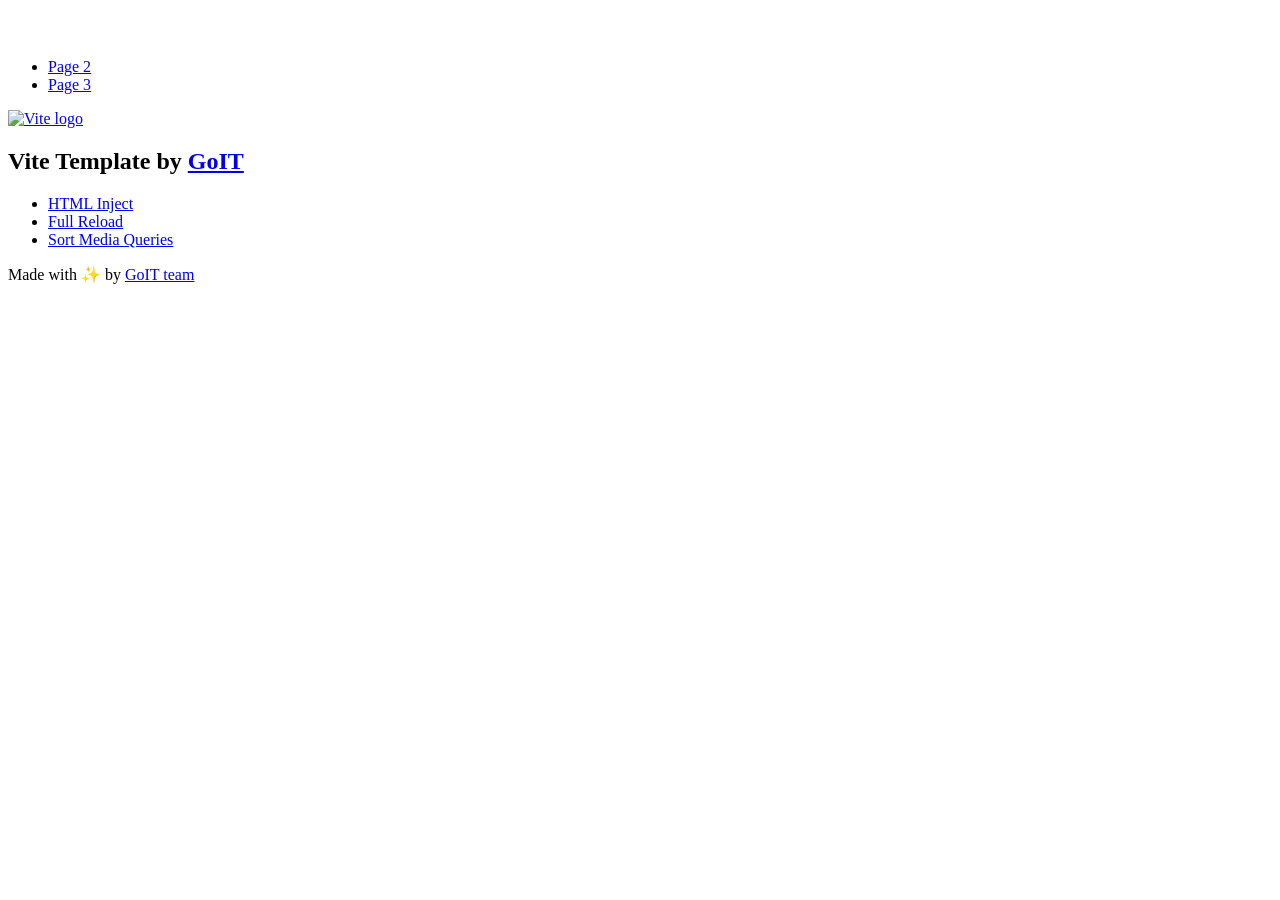
==== index.html @ f01fd2c8 "Deploying to gh-pages from @ Lyyoha/goit-js-hw-11@36c53651a22f6b1f86dfa2e92a5ac51e22ee4400 🚀" ====
<!DOCTYPE html>
<html lang="en">
  <head>
    <meta charset="UTF-8" />
    <link rel="icon" type="image/svg+xml" href="/goit-js-hw-11/favicon.svg" />
    <meta name="viewport" content="width=device-width, initial-scale=1.0" />
    <title>Vanilla App Template</title>
    <script type="module" crossorigin src="/goit-js-hw-11/index.js"></script>
    <link rel="stylesheet" crossorigin href="/goit-js-hw-11/assets/styles-DvPDDfy5.css">
  </head>
  <body>
    <header class="header">
  <div class="container">
    <nav class="nav">
      <a class="nav-logo" href="./index.html" aria-label="Site logo">
        <svg class="nav-logo-icon" width="100" height="30">
          <use href="/goit-js-hw-11/assets/sprite-E8vg0sBb.svg#logo"></use>
        </svg>
      </a>
      <ul class="nav-list">
        <li class="nav-item">
          <a class="nav-link {=$highlight-act}" href="./page-2.html">Page 2</a>
        </li>
        <li class="nav-item">
          <a class="nav-link {=$highlight-curr}" href="./page-3.html">Page 3</a>
        </li>
      </ul>
    </nav>
  </div>
</header>


    <main>
      <!-- Loads the specified .html file -->
      <section class="vite-promo">
  <div class="container">
    <div class="vite-promo-thumb">
      <a
        class="vite-promo-link"
        href="https://vitejs.dev/"
        target="_blank"
        rel="noopener noreferrer"
        aria-label="Link to Vite official website"
        title="Vite.js  build tool"
      >
        <!-- Path to images as from index.html file -->
        <img
          class="pic"
          src="/goit-js-hw-11/assets/vite-logo-9o_aqrTe.png"
          alt="Vite logo"
          width="640"
          height="640"
        />
      </a>
    </div>
    <h1 class="main-title">
      <span class="main-title-gradient">Vite</span>
      Template by
      <a
        class="main-title-link"
        href="https://github.com/goitacademy/vanilla-app-template"
        target="_blank"
        rel="noopener noreferrer"
      >
        GoIT
      </a>
    </h1>
  </div>
</section>

      <article class="badges">
  <div class="container">
    <ul class="badges-list">
      <li class="badges-item">
        <a
          class="badges-link"
          href="https://www.npmjs.com/package/vite-plugin-html-inject"
          target="_blank"
          rel="noopener noreferrer"
        >
          HTML Inject
        </a>
      </li>
      <li class="badges-item">
        <a
          class="badges-link"
          href="https://www.npmjs.com/package/vite-plugin-full-reload"
          target="_blank"
          rel="noopener noreferrer"
        >
          Full Reload
        </a>
      </li>
      <li class="badges-item">
        <a
          class="badges-link"
          href="https://www.npmjs.com/package/postcss-sort-media-queries"
          target="_blank"
          rel="noopener noreferrer"
        >
          Sort Media Queries
        </a>
      </li>
    </ul>
  </div>
</article>

    </main>

    <footer class="footer">
  <div class="container">
    <p class="footer-desc">
      Made with ✨ by
      <a
        class="footer-link"
        href="https://goit.global/ua/"
        target="_blank"
        rel="noopener noreferrer"
      >
        GoIT team
      </a>
    </p>
  </div>
</footer>


  </body>
</html>
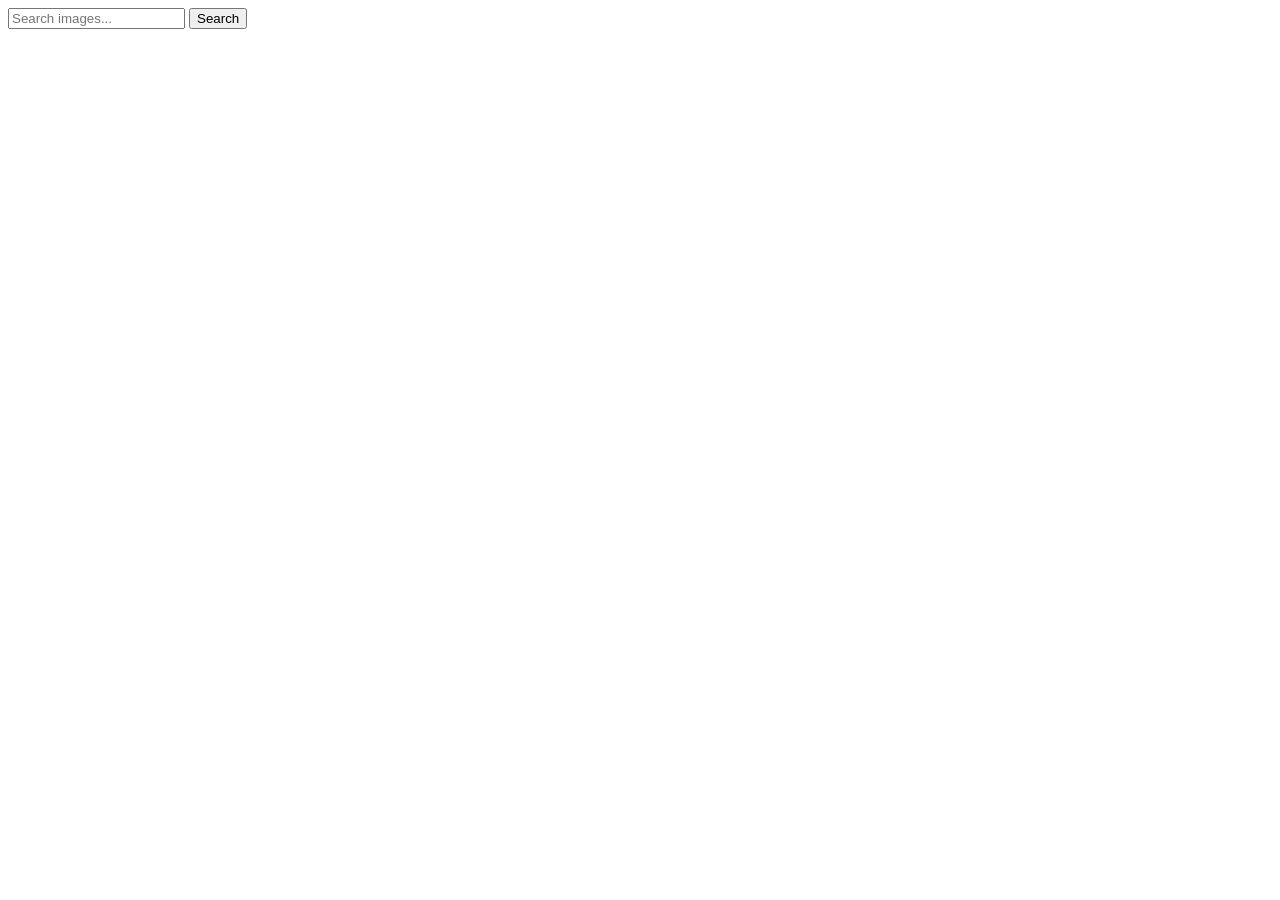
==== commit e8984b05: "Deploying to gh-pages from @ Lyyoha/goit-js-hw-11@bba4e09864b2bfbe93f09ca49e08058924f389b6 🚀" ====
--- a/index.html
+++ b/index.html
@@ -1,4 +1,4 @@
-<!DOCTYPE html>
+<!doctype html>
 <html lang="en">
   <head>
     <meta charset="UTF-8" />
@@ -6,123 +6,28 @@
     <meta name="viewport" content="width=device-width, initial-scale=1.0" />
     <title>Vanilla App Template</title>
     <script type="module" crossorigin src="/goit-js-hw-11/index.js"></script>
-    <link rel="stylesheet" crossorigin href="/goit-js-hw-11/assets/styles-DvPDDfy5.css">
+    <link rel="modulepreload" crossorigin href="/goit-js-hw-11/assets/vendor-D1AWmRWP.js">
+    <link rel="stylesheet" crossorigin href="/goit-js-hw-11/assets/vendor-DumFYO8Z.css">
+    <link rel="stylesheet" crossorigin href="/goit-js-hw-11/assets/index-CZU9X5iR.css">
   </head>
   <body>
-    <header class="header">
-  <div class="container">
-    <nav class="nav">
-      <a class="nav-logo" href="./index.html" aria-label="Site logo">
-        <svg class="nav-logo-icon" width="100" height="30">
-          <use href="/goit-js-hw-11/assets/sprite-E8vg0sBb.svg#logo"></use>
-        </svg>
-      </a>
-      <ul class="nav-list">
-        <li class="nav-item">
-          <a class="nav-link {=$highlight-act}" href="./page-2.html">Page 2</a>
-        </li>
-        <li class="nav-item">
-          <a class="nav-link {=$highlight-curr}" href="./page-3.html">Page 3</a>
-        </li>
-      </ul>
-    </nav>
-  </div>
-</header>
+    <main>
+      <form class="form">
+        <label>
+          <input
+            class="formInput"
+            type="text"
+            name="search-text"
+            placeholder="Search images..."
+            required
+          />
+        </label>
+        <button class="submitBtn" type="submit">Search</button>
+      </form>
 
-
-    <main>
-      <!-- Loads the specified .html file -->
-      <section class="vite-promo">
-  <div class="container">
-    <div class="vite-promo-thumb">
-      <a
-        class="vite-promo-link"
-        href="https://vitejs.dev/"
-        target="_blank"
-        rel="noopener noreferrer"
-        aria-label="Link to Vite official website"
-        title="Vite.js  build tool"
-      >
-        <!-- Path to images as from index.html file -->
-        <img
-          class="pic"
-          src="/goit-js-hw-11/assets/vite-logo-9o_aqrTe.png"
-          alt="Vite logo"
-          width="640"
-          height="640"
-        />
-      </a>
-    </div>
-    <h1 class="main-title">
-      <span class="main-title-gradient">Vite</span>
-      Template by
-      <a
-        class="main-title-link"
-        href="https://github.com/goitacademy/vanilla-app-template"
-        target="_blank"
-        rel="noopener noreferrer"
-      >
-        GoIT
-      </a>
-    </h1>
-  </div>
-</section>
-
-      <article class="badges">
-  <div class="container">
-    <ul class="badges-list">
-      <li class="badges-item">
-        <a
-          class="badges-link"
-          href="https://www.npmjs.com/package/vite-plugin-html-inject"
-          target="_blank"
-          rel="noopener noreferrer"
-        >
-          HTML Inject
-        </a>
-      </li>
-      <li class="badges-item">
-        <a
-          class="badges-link"
-          href="https://www.npmjs.com/package/vite-plugin-full-reload"
-          target="_blank"
-          rel="noopener noreferrer"
-        >
-          Full Reload
-        </a>
-      </li>
-      <li class="badges-item">
-        <a
-          class="badges-link"
-          href="https://www.npmjs.com/package/postcss-sort-media-queries"
-          target="_blank"
-          rel="noopener noreferrer"
-        >
-          Sort Media Queries
-        </a>
-      </li>
-    </ul>
-  </div>
-</article>
-
+      <ul class="gallery"></ul>
+      <div class="loader"></div>
     </main>
-
-    <footer class="footer">
-  <div class="container">
-    <p class="footer-desc">
-      Made with ✨ by
-      <a
-        class="footer-link"
-        href="https://goit.global/ua/"
-        target="_blank"
-        rel="noopener noreferrer"
-      >
-        GoIT team
-      </a>
-    </p>
-  </div>
-</footer>
-
 
   </body>
 </html>
